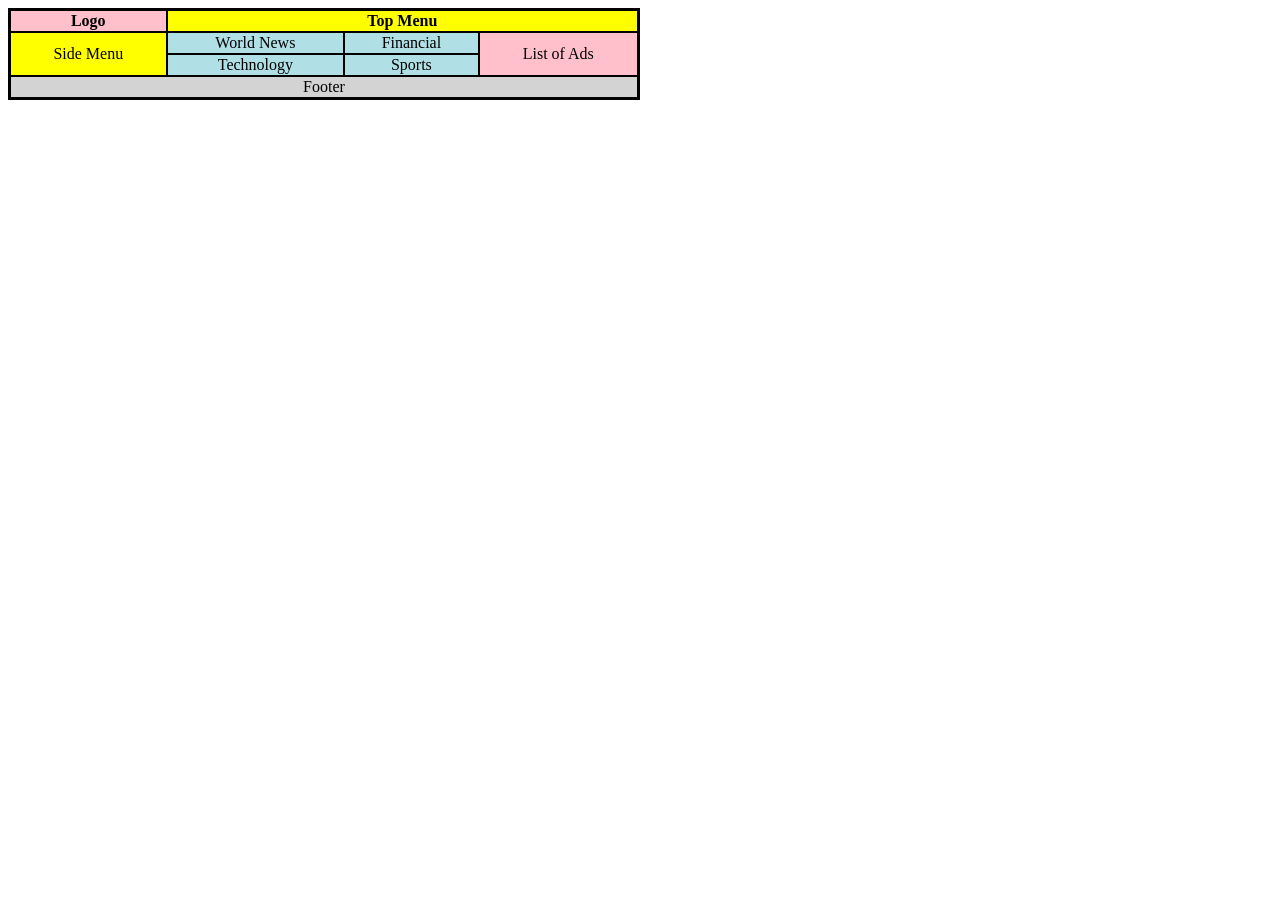
==== projects/table.html @ d6a98633 "Add files via upload" ====
<!doctype html>
<html>
<head>
	<title>Table in html</title>
</head>
<body>
<table style="border: 3px solid black;border-collapse:collapse;" width="50%">

<tr>
<th style="border: 2px solid black;background-color:pink;">Logo</th>
<th style="border: 2px solid black;background-color:yellow;" colspan="3"> Top Menu </th>
</tr>

<tr>
<td style="border: 2px solid black;background-color:yellow;text-align:center" rowspan="2"> Side Menu</td>
<td style="border: 2px solid black;background-color:powderblue;text-align:center"> World News</td>
<td style="border: 2px solid black ; background-color:powderblue;text-align:center"> Financial</td>
<td style="border: 2px solid black;background-color:pink;text-align:center "rowspan="2">List of Ads</td>
</tr>

<tr>
<td style="border: 2px solid black;background-color:powderblue;text-align:center"> Technology</td>
<td style="border: 2px solid black;background-color:powderblue;text-align:center"> Sports</td>
</tr>

<tr>
<td style="border: 2px solid pink;text-align:center;background-color:LightGray;text-align:center" colspan="4">Footer</td>
</tr>

</table>
</body>
</html>
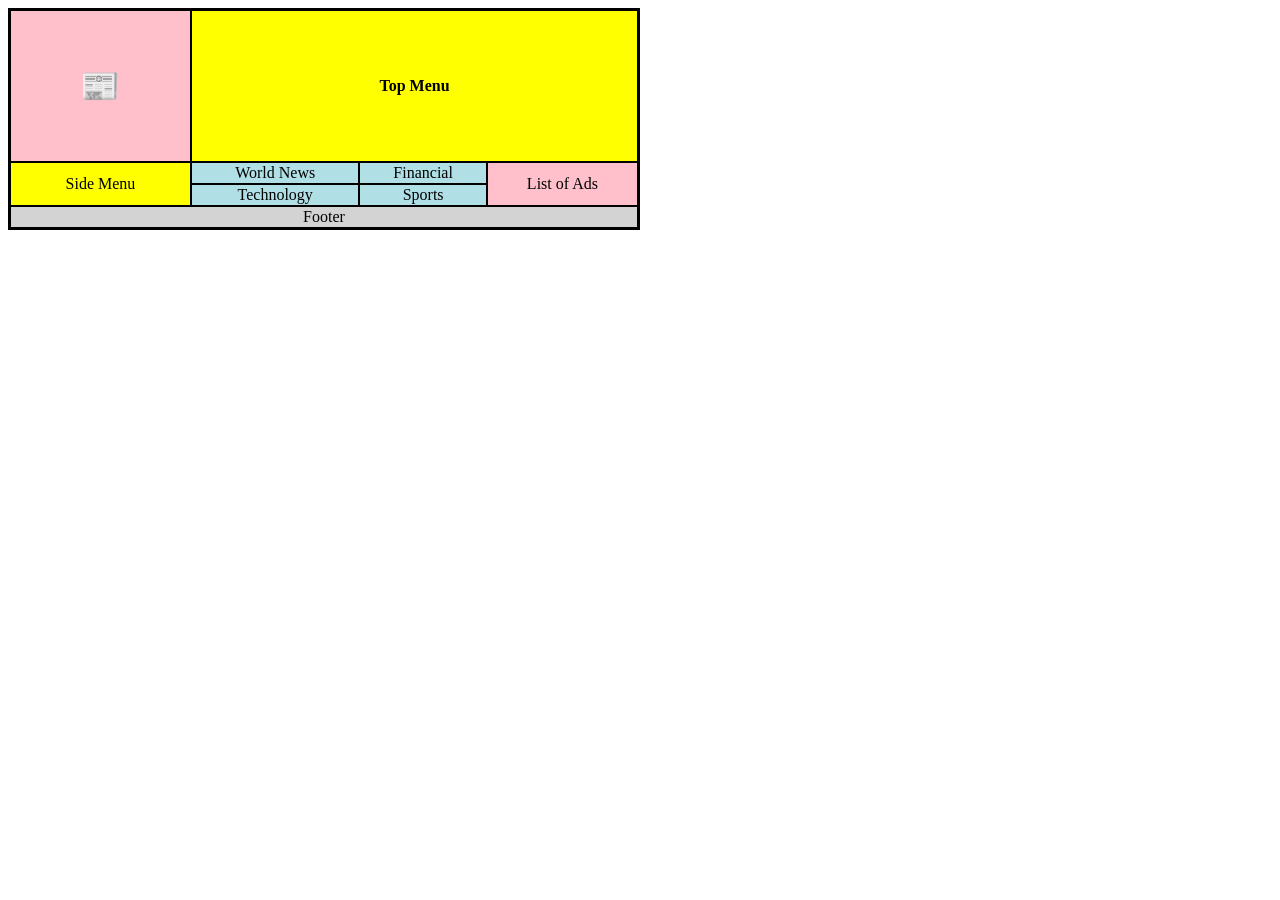
==== commit a644b8f7: "Update table.html" ====
--- a/projects/table.html
+++ b/projects/table.html
@@ -2,12 +2,15 @@
 <html>
 <head>
 	<title>Table in html</title>
+	<style>
+		th,tr {padding:24px;}
+	</style>
 </head>
 <body>
 <table style="border: 3px solid black;border-collapse:collapse;" width="50%">
 
 <tr>
-<th style="border: 2px solid black;background-color:pink;">Logo</th>
+<th style="border: 2px solid black;background-color:pink;"><p style="font-size:2rem;">&#x1F4F0</p></th>
 <th style="border: 2px solid black;background-color:yellow;" colspan="3"> Top Menu </th>
 </tr>
 
@@ -29,4 +32,4 @@
 
 </table>
 </body>
-</html>+</html>
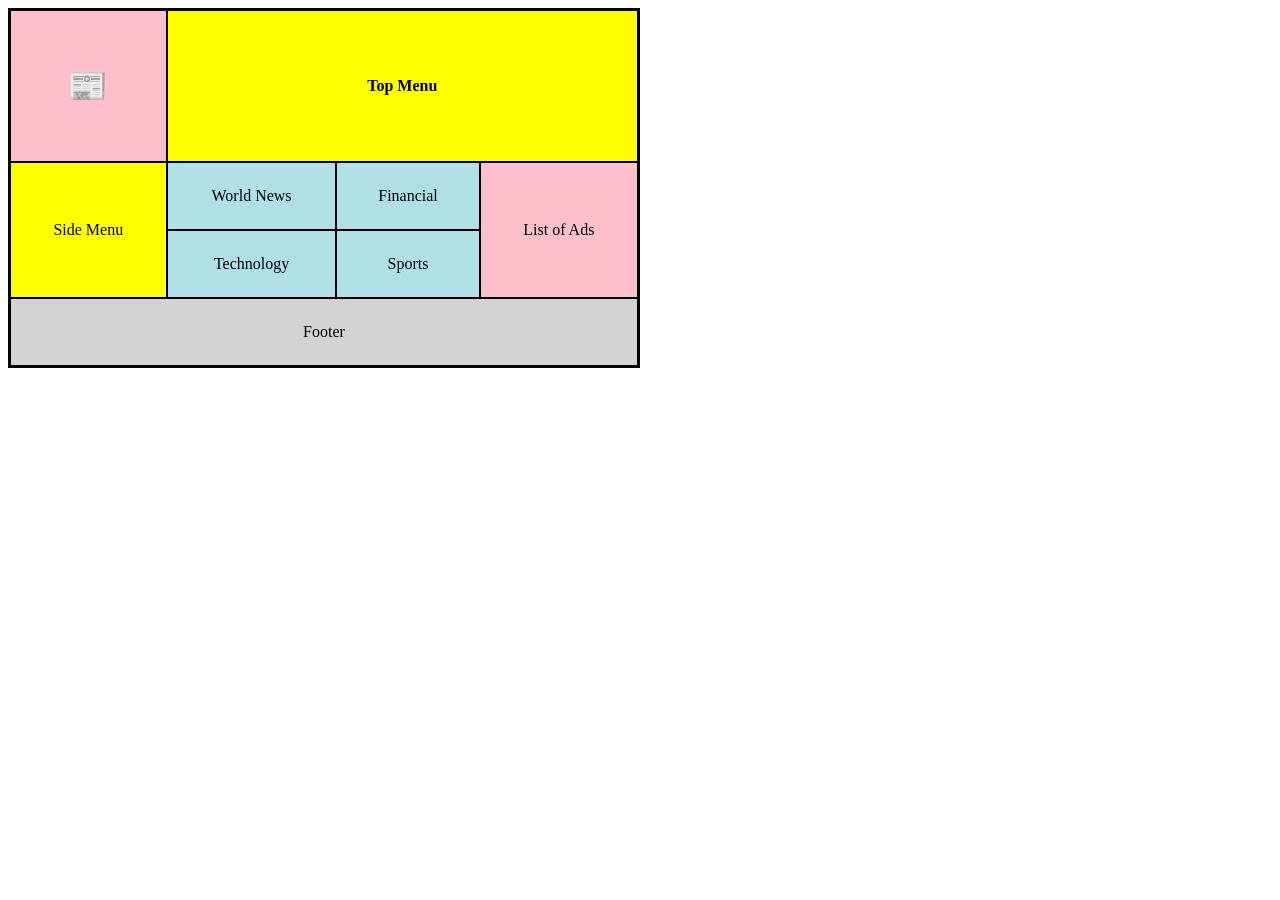
==== commit 845e1e2a: "Update table.html" ====
--- a/projects/table.html
+++ b/projects/table.html
@@ -3,7 +3,7 @@
 <head>
 	<title>Table in html</title>
 	<style>
-		th,tr {padding:24px;}
+		th,td {padding:24px;}
 	</style>
 </head>
 <body>
